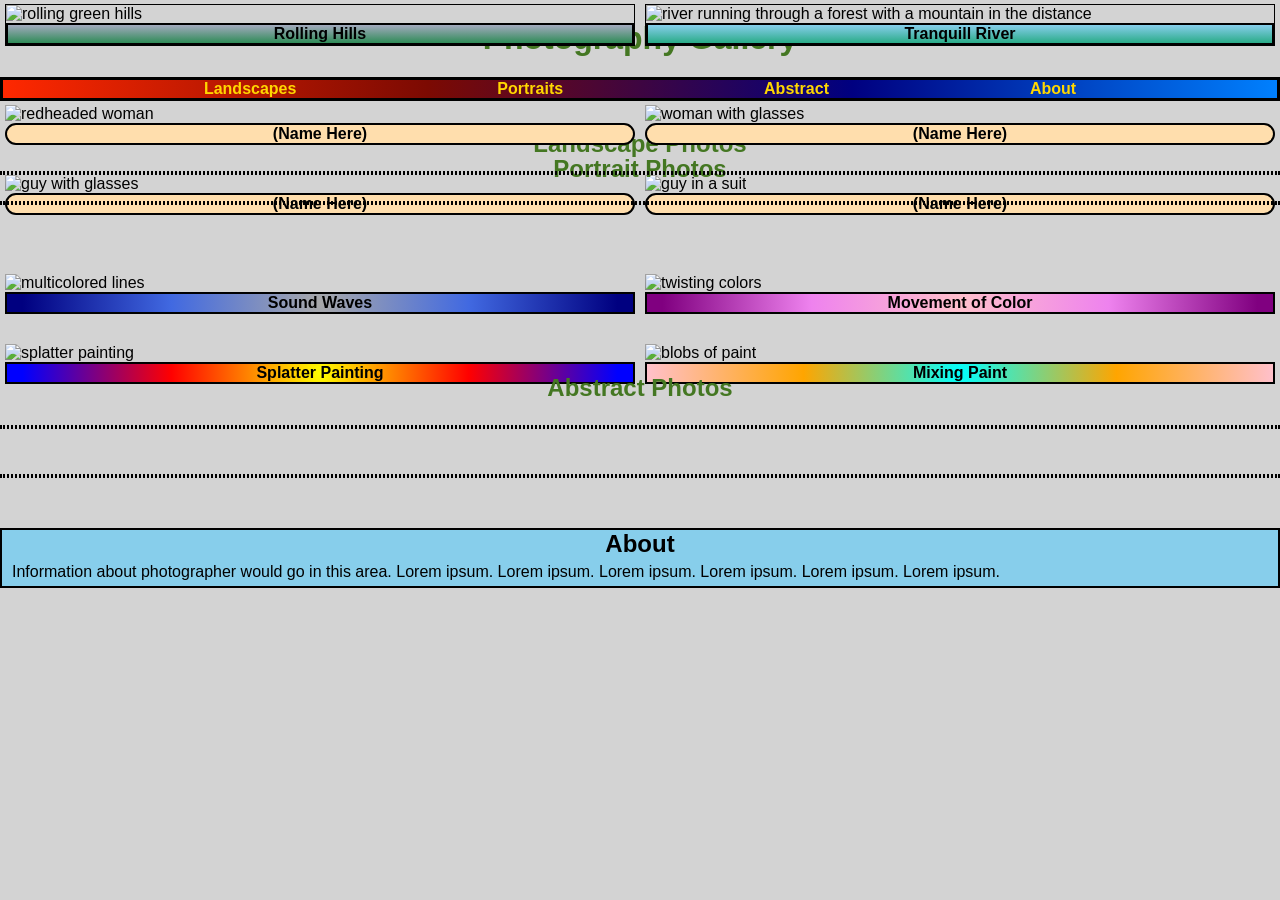
==== Photography/index.html @ 96d76acc "Add files via upload" ====
<!doctype html>
<html lang="en">
    <head>
        <meta charset="UTF-8" />
        <title>Title</title>
        <link rel="stylesheet" href="styles.css" />
    </head>
    <body>
        <header>
            <h1 class="title">Photography Gallery</h1>
        </header>
        <nav id="navbar">
            <a href="#landscape">Landscapes</a>
            <a href="#portrait">Portraits</a>
            <a href="#abstract">Abstract</a>
            <a id="#about">About</a>
        </nav>
        
        <section class="ls-border"></section>

        <div id="landscape">
            <h2 class="title ls-title">Landscape Photos</h2>
            <figure class="ls1">
                <img
                    src="https://media.istockphoto.com/id/583809524/photo/alberta-wilderness-near-banff.webp?b=1&s=612x612&w=0&k=20&c=-7tro3UbbvFxXEXlOIZNH7i_C4QQ1LI3jTsPnfi2mNU="
                    alt="forest valley surrounded by mountains"
                    class="ls1" />
                <figcaption>Mountainous Landscape</figcaption>
            </figure>
            <figure class="ls2">
                <img
                    src="https://encrypted-tbn0.gstatic.com/images?q=tbn:ANd9GcT7XTyh2ofQyon3I5wqYtihnmJZ3QlPG2RYEcjGKpA3E6A4z92_TPxL06JM&s=10"
                    alt="sunflower field at sunset"
                    class="ls2" />
                <figcaption>Sunflower Fields</figcaption>
            </figure>
            <figure class="ls3">
                <img
                    src="https://images.unsplash.com/uploads/1412026095116d2b0c90e/3bf33993?fm=jpg&q=60&w=3000&auto=format&fit=crop&ixlib=rb-4.1.0&ixid=M3wxMjA3fDB8MHxzZWFyY2h8MTB8fGxhbmRzY2FwZXN8ZW58MHx8MHx8fDA%3D"
                    alt="rolling green hills"
                    class="ls3" />
                <figcaption>Rolling Hills</figcaption>
            </figure>
            <figure class="ls4">
                <img
                    src="https://img.magnific.com/free-photo/beautiful-scenery-emerald-lake-yoho-national-park-british-columbia-canada_181624-6877.jpg?semt=ais_test_b&w=740&q=80"
                    alt="river running through a forest with a mountain in the distance"
                    class="ls4" />
                <figcaption>Tranquill River</figcaption>
            </figure>
        </div>
        
        <section class="p-border"></section>

        <div id="portrait">
            <h2 class="title p-title">Portrait Photos</h2>
            <figure class="p1">
                <img
                    src="https://t4.ftcdn.net/jpg/01/55/04/97/360_F_155049786_Ch17gRfPjmKG5N9S21VMs8LWBkjkfVDi.jpg"
                    alt="redheaded woman"
                    class="p1" />
                <figcaption>(Name Here)</figcaption>
            </figure>
            <figure class="p2">
                <img
                    src="https://t4.ftcdn.net/jpg/02/60/03/61/360_F_260036118_AUYppgsODQeTCnbu0OXGNDXB8EVzpxKq.jpg"
                    alt="woman with glasses"
                    class="p2" />
                <figcaption>(Name Here)</figcaption>
            </figure>
            <figure class="p3">
                <img
                    src="https://plus.unsplash.com/premium_photo-1682096252599-e8536cd97d2b?fm=jpg&q=60&w=3000&auto=format&fit=crop&ixlib=rb-4.1.0&ixid=M3wxMjA3fDB8MHxzZWFyY2h8NXx8cG9ydHJhaXR8ZW58MHx8MHx8fDA%3D"
                    alt="guy with glasses"
                    class="p3" />
                <figcaption>(Name Here)</figcaption>
            </figure>
            <figure class="p4">
                <img
                    src="https://images.stockcake.com/public/4/2/2/422fc816-8321-41bc-8769-f6a52fe94f55_large/professional-studio-portrait-stockcake.jpg"
                    alt="guy in a suit"
                    class="p4" />
                <figcaption>(Name Here)</figcaption>
            </figure>
        </div>
        
        <section class="a-border"></section>

        <div id="abstract">
            <h2 class="title a-title">Abstract Photos</h2>
            <figure class="a1">
                <img src="https://www.stockvault.net//data/2019/04/19/264047/thumb16.jpg"
                     alt="multicolored lines" 
                     class="a1"/>
                <figcaption>Sound Waves</figcaption>
            </figure>
            <figure class="a2">
                <img src="https://images.stockcake.com/public/1/8/f/18fd9a8f-5667-45d5-aa23-70352443e053_large/vibrant-abstract-art-stockcake.jpg"
                     alt="twisting colors" 
                     class="a2"/>
                <figcaption>Movement of Color</figcaption>
            </figure>
            <figure class="a3">
                <img src="https://encrypted-tbn0.gstatic.com/images?q=tbn:ANd9GcQh9UR9ZjqRQIoAJkSGxdc1VrJIQFQorwnEwA3TvoFyUv0VdDIiAVDagLA&s=10"
                     alt="splatter painting" 
                     class="a3"/>
                <figcaption>Splatter Painting</figcaption>
            </figure>
            <figure class="a4">
                <img src="https://thumbs.dreamstime.com/b/vibrant-abstract-wallpaper-stunning-design-modern-d-cor-high-res-artistic-backgrounds-patterns-elevate-your-digital-space-298693361.jpg"
                     alt="blobs of paint"
                     class="a4">
                <figcaption>Mixing Paint</figcaption>
            </figure>
        </div>
        
        <section class="about-border"></section>
        
        <footer id="about">
            <h2>About</h2>
            <p>Information about photographer would go in this area. Lorem ipsum. Lorem ipsum. Lorem ipsum. Lorem ipsum. Lorem ipsum. Lorem ipsum.</p>
        </footer>
    </body>
</html>
---- Photography/styles.css ----
* {
    box-sizing: border-box;
    margin: 0;
    padding: 0;
    font-family: Helvetica, sans-serif;
}

:root {
    --color-darkblue: #000080;
    --color-lightblue: #0080fe;
    --color-darkred: #7c0a02;
    --color-lightred: #ff2800;
}

body {
    background-color: lightgray;
}

h1 {
    margin: 20px;
}

img {
    width: 100%;
    height: 100%;
    object-fit: cover;
}
    
div {
    display: grid;
    grid-template-columns: 1fr 1fr;
    grid-template-rows: 1fr 1fr 1fr;
    gap: 30px 10px;
    margin: 5px;
    margin-bottom: 100px;
}


#landscape figure {
    position: relative;
    top: -250px;
    border: 1px solid black;
}

#landscape h2 {
    position: relative;
    top: 20px;
    grid-column: 1 / span 2;
}

.title {
    text-align: center;
    font-weight: bold;
    color: #472;
}

#navbar {
    text-align: center;
    border: 3px solid black;
    display: flex;
    justify-content: space-evenly;
    background: linear-gradient(to left, var(--color-lightblue), var(--color-darkblue), var(--color-darkred), var(--color-lightred));

}


#navbar a {
    text-decoration: none;
    color: gold;
    font-weight: bold;
}

figcaption {
    text-align: center;
    border: 2px solid black;
    font-weight: bold;
}

.ls1 figcaption {
    background: linear-gradient(skyblue, forestgreen);
}

.ls2 figcaption {
    background: linear-gradient(darkorange 50%, darkgrey);
}

.ls3 figcaption {
    background: linear-gradient(#a3aabe, #2e8b57);
}

.ls4 figcaption {
    background: linear-gradient(skyblue, #29ab87);
}

#portrait h2 {
    grid-column: 1 / span 2;
    position: relative;
    top: 120px;
}

#portrait {
    position: relative;
    top: -370px;
}

#portrait figure figcaption {
    border-radius: 20px;
    background-color: navajowhite;
}

#abstract h2 {
    grid-column: 1 / span 2;
    position: relative;
    top: 170px;
}

#abstract {
    position: relative;
    top: -490px;
}

.a1 figcaption {
    background: radial-gradient(circle, darkgray, royalblue, navy 95%);
}

.a2 figcaption {
    background: radial-gradient(circle, pink, violet, purple 95%);
}

.a3 figcaption {
    background: radial-gradient(circle, yellow, red, blue 95%);
}

.a4 figcaption {
    background: radial-gradient(circle, cyan, orange, pink);
}

footer {
    margin-top: -450px;
    text-align: center;
    margin-bottom: 50px;
    border: 2px solid black;
    background-color: skyblue;
}

footer p {
    text-align: left;
    margin: 5px 10px;
}

.ls-border {
    border: 2px dotted black;
    position: relative;
    top: 70px;
    z-index: 1;
}

.p-border {
    border: 2px dotted black;
    position: relative;
    top: -195px;
    z-index: 1;
}

.a-border {
    border: 2px dotted black;
    position: relative;
    top: -260px;
    z-index: 1;
}

.about-border {
    border: 2px dotted black;
    position: relative;
    top: -500px;
    z-index: 1;
}
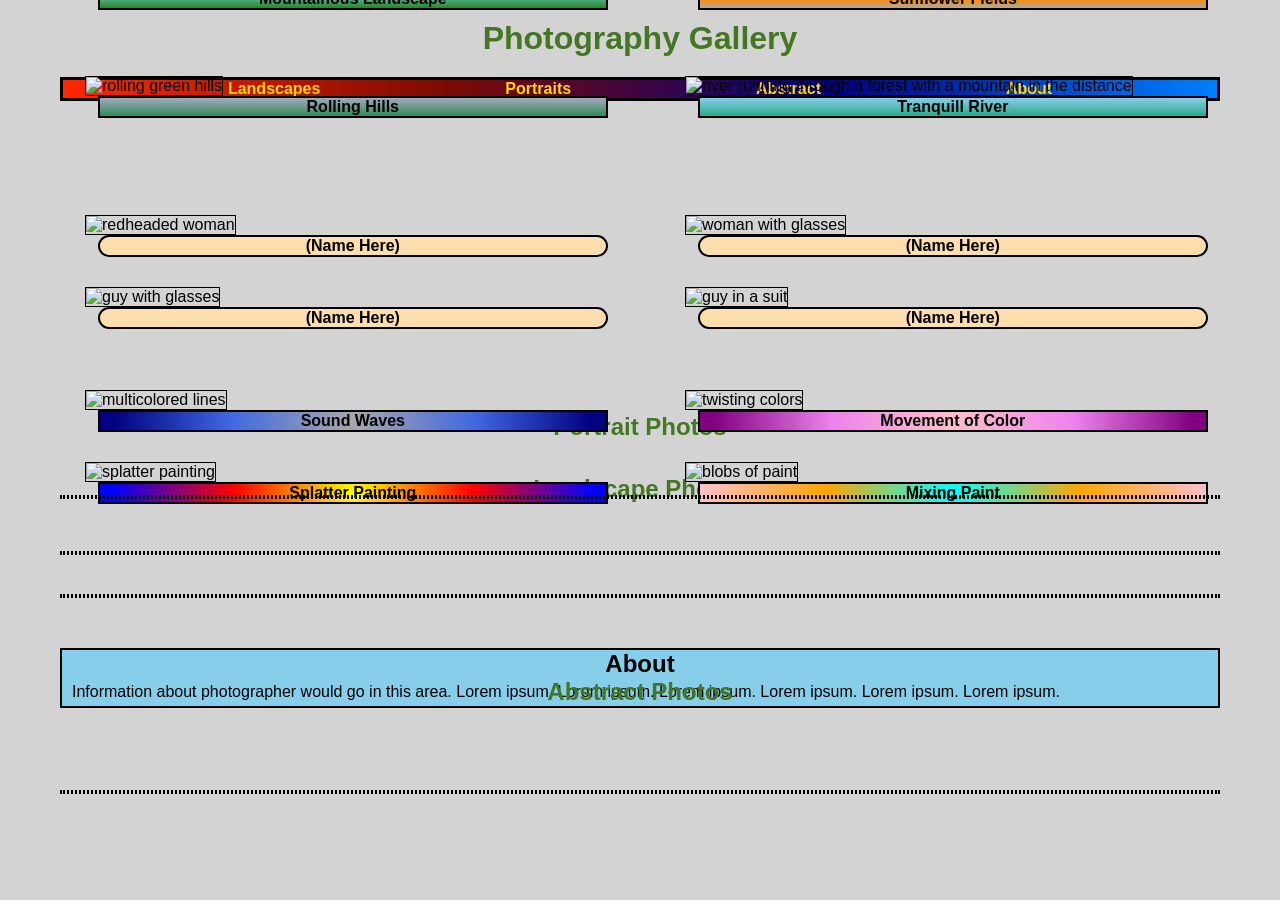
==== commit bc87b613: "Add files via upload" ====
--- a/Photography/index.html
+++ b/Photography/index.html
@@ -13,7 +13,7 @@
             <a href="#landscape">Landscapes</a>
             <a href="#portrait">Portraits</a>
             <a href="#abstract">Abstract</a>
-            <a id="#about">About</a>
+            <a href="#about">About</a>
         </nav>
         
         <section class="ls-border"></section>
@@ -116,8 +116,8 @@
         
         <section class="about-border"></section>
         
-        <footer id="about">
-            <h2>About</h2>
+        <footer>
+            <h2 id="about">About</h2>
             <p>Information about photographer would go in this area. Lorem ipsum. Lorem ipsum. Lorem ipsum. Lorem ipsum. Lorem ipsum. Lorem ipsum.</p>
         </footer>
     </body>
--- a/Photography/styles.css
+++ b/Photography/styles.css
@@ -1,6 +1,6 @@
 * {
     box-sizing: border-box;
-    margin: 0;
+    margin: 0 20px;
     padding: 0;
     font-family: Helvetica, sans-serif;
 }
@@ -39,13 +39,22 @@
 #landscape figure {
     position: relative;
     top: -250px;
+}
+
+#landscape figure img {
     border: 1px solid black;
+    
 }
 
 #landscape h2 {
     position: relative;
-    top: 20px;
+    top: 35vh;
     grid-column: 1 / span 2;
+}
+
+#landscape figcaption {
+    position: relative;
+    left: 1vw;
 }
 
 .title {
@@ -76,6 +85,10 @@
     font-weight: bold;
 }
 
+.ls-title {
+    margin-top: 50px;
+}
+
 .ls1 figcaption {
     background: linear-gradient(skyblue, forestgreen);
 }
@@ -95,7 +108,11 @@
 #portrait h2 {
     grid-column: 1 / span 2;
     position: relative;
-    top: 120px;
+    top: 30vh;
+}
+
+#portrait figure img {
+    border: 1px solid black;
 }
 
 #portrait {
@@ -106,12 +123,23 @@
 #portrait figure figcaption {
     border-radius: 20px;
     background-color: navajowhite;
+    position: relative;
+    left: 1vw;
 }
 
 #abstract h2 {
     grid-column: 1 / span 2;
     position: relative;
-    top: 170px;
+    top: 40vh;
+}
+
+#abstract figure img {
+    border: 1px solid black;
+}
+
+#abstract figcaption {
+    position: relative;
+    left: 1vw;
 }
 
 #abstract {
@@ -151,21 +179,21 @@
 .ls-border {
     border: 2px dotted black;
     position: relative;
-    top: 70px;
+    top: 50vh;
     z-index: 1;
 }
 
 .p-border {
     border: 2px dotted black;
     position: relative;
-    top: -195px;
+    top: -1vh;
     z-index: 1;
 }
 
 .a-border {
     border: 2px dotted black;
     position: relative;
-    top: -260px;
+    top: -1vh;
     z-index: 1;
 }
 
@@ -174,4 +202,73 @@
     position: relative;
     top: -500px;
     z-index: 1;
+}
+
+@media (max-width: 430px) {
+    div {
+        gap: 50px 10px;
+        margin: 20px -20px;
+    }
+    
+    #navbar {
+        flex-wrap: wrap;
+    }
+    
+    #navbar a {
+        margin: 5px;
+    }
+    
+    #landscape {
+        margin-top: 100px;
+    }
+    
+    #landscape h2 {
+        top: -10vh;
+    }
+    
+    .ls-border {
+        top: 10vh;
+        width: 75vw;
+    }
+    
+    #landscape figcaption {
+        left: 5vw;
+    }
+    
+    #portrait {
+        margin-top: 100px;
+    }
+    
+    #portrait h2 {
+        top: 10vh;
+    }
+    
+    .p-border {
+        top: -13vh;
+        width: 75vw;
+    }
+    
+    #portrait figure figcaption {
+        left: 5vw;
+    }
+    
+    #abstract h2 {
+        top: 16vh;
+    }
+    
+    .a-border {
+        top: -27vh;
+    }
+    
+    #abstract figcaption {
+        left: 5vw;
+    }
+    
+    footer {
+        margin-top: -300px;
+    }
+    
+    .about-border {
+        top: -39vh;
+    }
 }
